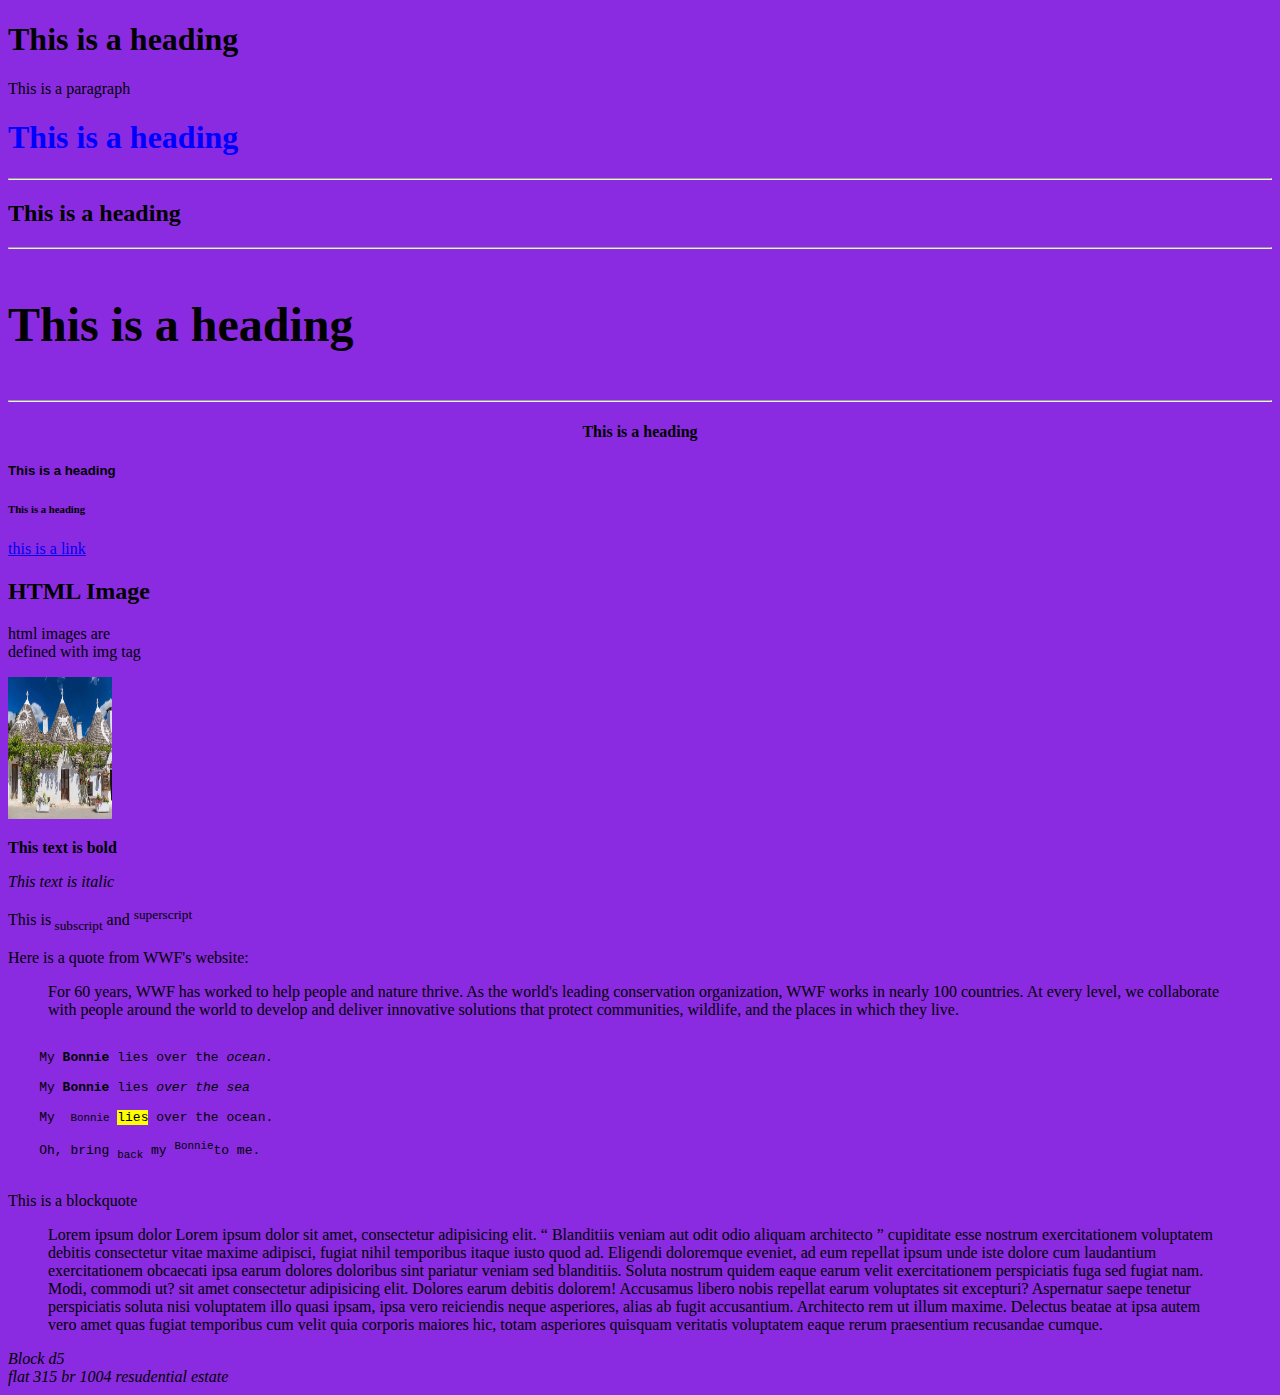
==== index.html @ 2941ffd1 "this is my file" ====
<!DOCTYPE html>
<html lang="en">
<head>
    <meta charset="UTF-8">
    <meta name="viewport" content="width=device-width, initial-scale=1.0">
    <title>page title </title>
</head>
<body style="background-color: blueviolet;">
    <!-- h tag means heading while p tag means paragraph -->
    <h1>This is a heading</h1>
    <p>This is a paragraph</p>

    <h1 style="color: blue;">This is a heading</h1>
    <hr>
    <h2 >This is a heading</h2>
    <hr>
    <h3 style="font-size: 300%" >This is a heading</h3>
    <hr>
    <h4 style="text-align: center;">This is a heading</h4>
    <h5 style="font-family: 'Gill Sans', 'Gill Sans MT', Calibri, 'Trebuchet MS', sans-serif;" >This is a heading</h5>

    <h6>This is a heading</h6>
    <a href="https://www.amazon.com/gp/video/storefront/ref=atv_hm_hom_c_3NdSTF_4?tag=justusyqck-20&jic=36%7CCgtmcmVld2l0aGFkcxIMc3Vic2NyaXB0aW9u&contentType=subscription&contentId=freewithads&benefitId=freewithads">this is a link</a>
    

    <h2>HTML Image</h2>
    <p>html images are <br> defined with img tag</p>
    <img src="pic_trulli.jpeg" alt="w3schools.com" width="104" height="142">
    <p><b>This text is bold</b></p>
<p><i>This text is italic</i></p>
<p>This is<sub> subscript</sub> and <sup>superscript</sup></p>

<p>Here is a quote from WWF's website:</p>

<blockquote>
For 60 years, WWF has worked to help people and nature thrive. As the world's leading conservation organization, WWF works in nearly 100 countries. At every level, we collaborate with people around the world to develop and deliver innovative solutions that protect communities, wildlife, and the places in which they live.
</blockquote>
<pre>
    
    My <b>Bonnie</b> lies over the <i>ocean.</i>
  
    My <strong>Bonnie</strong> lies <em>over the sea</em>
  
    My  <small>Bonnie</small> <mark>lies</mark> over the ocean.
  
    Oh, bring <sub>back</sub> my <sup>Bonnie</sup>to me.
  </pre>
<p>This is a blockquote</p>
<blockquote>
    Lorem ipsum dolor  Lorem ipsum dolor sit amet, consectetur adipisicing elit. <q>

    Blanditiis veniam aut odit odio aliquam architecto </q> cupiditate esse nostrum exercitationem voluptatem debitis consectetur vitae maxime adipisci, fugiat nihil temporibus itaque iusto quod ad. Eligendi doloremque eveniet, ad eum repellat ipsum unde iste dolore cum laudantium exercitationem obcaecati ipsa earum dolores doloribus sint pariatur veniam sed blanditiis. Soluta nostrum quidem eaque earum velit exercitationem perspiciatis fuga sed fugiat nam. Modi, commodi ut? sit amet consectetur adipisicing elit. Dolores earum debitis dolorem! Accusamus libero nobis repellat earum voluptates sit excepturi? Aspernatur saepe tenetur perspiciatis soluta nisi voluptatem illo quasi ipsam, ipsa vero reiciendis neque asperiores, alias ab fugit accusantium. Architecto rem ut illum maxime. Delectus beatae at ipsa autem vero amet quas fugiat temporibus cum velit quia corporis maiores hic, totam asperiores quisquam veritatis voluptatem eaque rerum praesentium recusandae cumque.
</blockquote>
<address> Block d5 <br>
    flat 315 br
    1004 resudential estate
 </address>

</body>
</html>
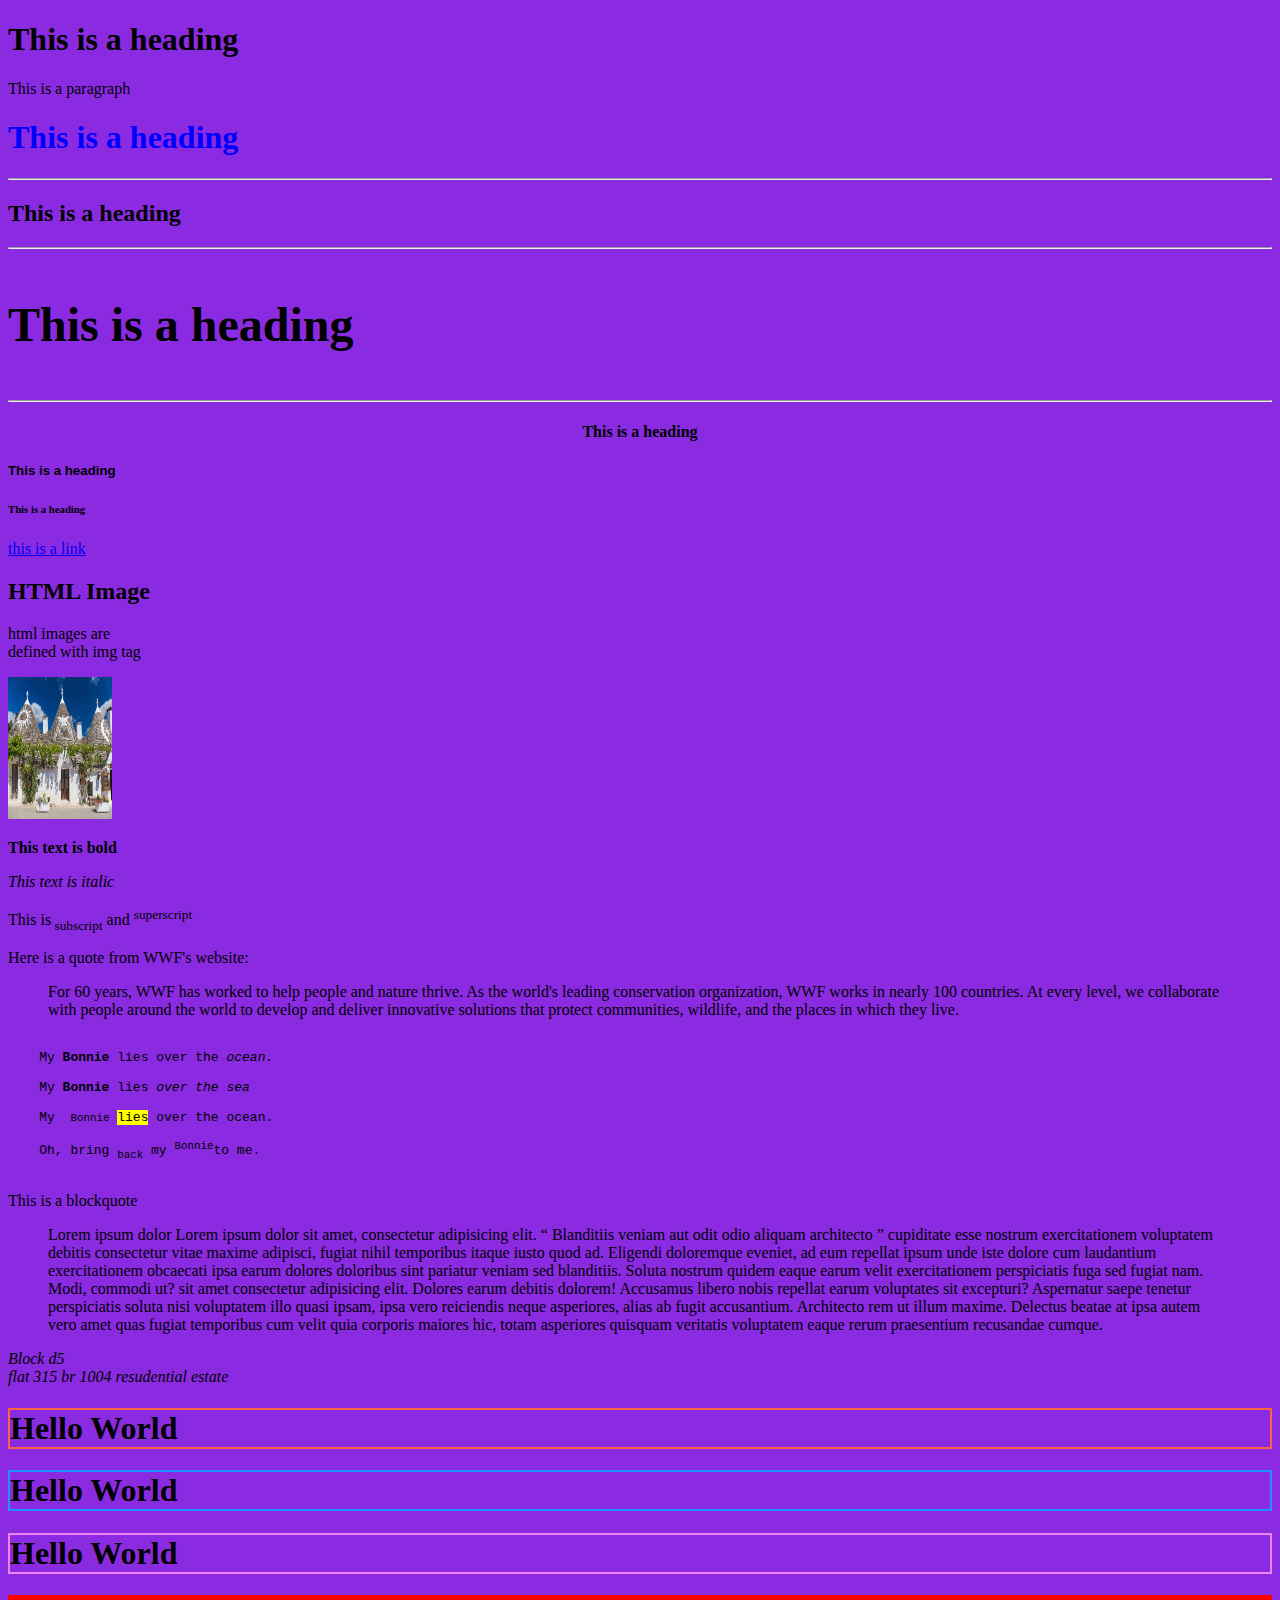
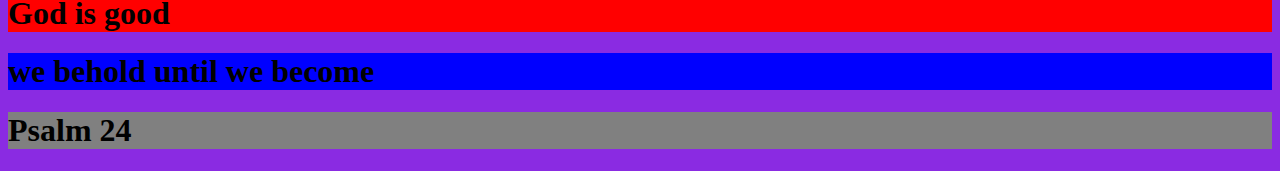
==== commit 7902e969: "this is my assignment" ====
--- a/index.html
+++ b/index.html
@@ -55,6 +55,14 @@
     flat 315 br
     1004 resudential estate
  </address>
+ <h1 style="border: 2px solid Tomato;">Hello World</h1>
+ <h1 style="border: 2px solid DodgerBlue;">Hello World</h1>
+
+ <h1 style="border: 2px solid Violet;">Hello World</h1>
+ <h1 style="background-color:hsl(0, 100%, 50%);">God is good</h1> 
+ <h1 style="background-color:hsl(240, 100%, 50%);">we behold until we become</h1>
+ <h1 style="background-color:hsl(0, 0%, 50%);">Psalm 24</h1>
+
 
 </body>
 </html>